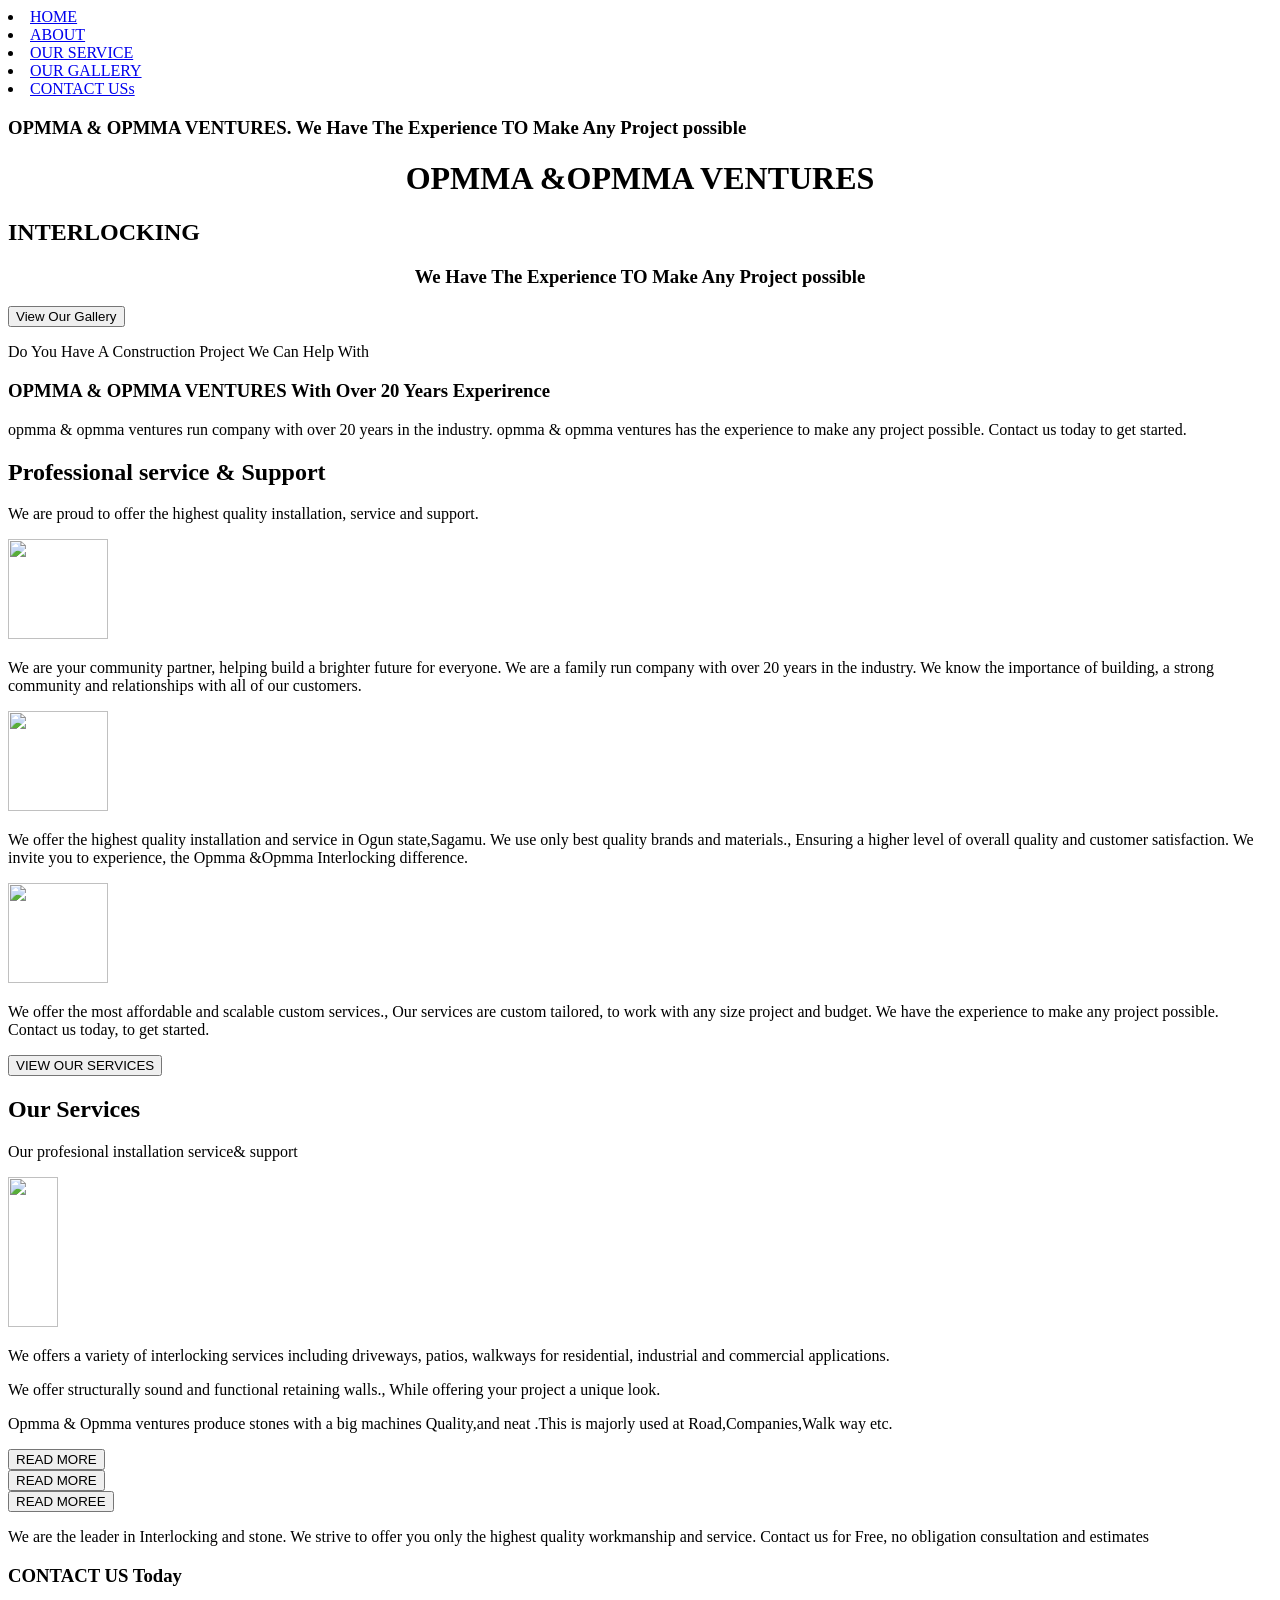
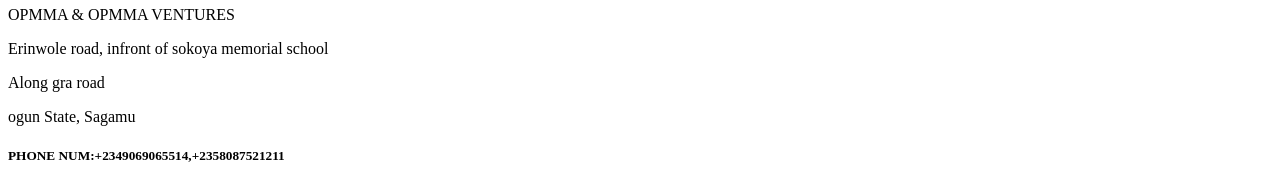
==== index.html @ 75a59dce "Add files via upload" ====
<!DOCTYPE html>
<html lang="en">
  <head>
    <meta charset="UTF-8" />
    <meta name="viewport" content="width=device-width, initial-scale=1.0" />
    <title>Interlocking</title>
    <link rel="stylesheet" href="syle.css" />
  </head>
  <body>
    <div class="contact">
      <li><a href="index.html">HOME</a></li>
      <li><a href="Interlocking.html">ABOUT</a></li>
      <li><a href="services.html">OUR SERVICE</a></li>
      <li><a href="gallery.html">OUR GALLERY</a></li>
      <li><a href="Contact.html">CONTACT USs</a></li>
    </div>
    
    <div class="mma">
      <h3>
        OPMMA & OPMMA VENTURES. We Have The Experience TO Make Any Project
        possible
      </h3>
    </div>
    <div class="opmma">
      <h1 style="text-align: center;">OPMMA &OPMMA VENTURES</h1>
      <h2>INTERLOCKING</h2>
      <h3 style="text-align: center;">We Have The Experience TO Make Any Project possible</h3>
      <div>
        <a href="gallery.html">
          <button class="button">View Our Gallery</button>
        </a>
      </div>
    </div>
    <div class="construction">
      <p>Do You Have A Construction Project We Can Help With</p>
    </div>
    <div class="family">
      <h3>OPMMA & OPMMA VENTURES With Over 20 Years Experirence</h3>
    </div>
    <div class="opp">
      <p>
        opmma & opmma ventures run company with over 20 years in the industry.
        opmma & opmma ventures has the experience to make any project possible.
        Contact us today to get started.
      </p>
    </div>
    <div class="prof">
      <h2>Professional service & Support</h2>
      <p>
        We are proud to offer the highest quality installation, service and
        support.
      </p>
      <div class="jj">
        <img
          style="width: 100px; height: 100px"
          src="../src/inter 1.jpeg"
          alt=""
        />
        <p>
          We are your community partner, helping build a brighter future for
          everyone. We are a family run company with over 20 years in the
          industry. We know the importance of building, a strong community and
          relationships with all of our customers.
        </p>
      </div>
      <div class="js">
        <img
          style="width: 100px; height: 100px"
          src="../src/quality2.jpeg"
          alt=""
        />
        <p>
          We offer the highest quality installation and service in Ogun
          state,Sagamu. We use only best quality brands and materials., Ensuring
          a higher level of overall quality and customer satisfaction. We invite
          you to experience, the Opmma &Opmma Interlocking difference.
        </p>
      </div>
      <div class="tt">
        <img
          style="width: 100px; height: 100px"
          src="../src/naira one.jpeg"
          alt=""
        />
        <p>
          We offer the most affordable and scalable custom services., Our
          services are custom tailored, to work with any size project and
          budget. We have the experience to make any project possible. Contact
          us today, to get started.
        </p>
      </div>
      <a href="services.html"><div>
        <button class="buttons">VIEW OUR SERVICES</button>
    </div></a>
    </div>
    <div class="service">
      <h2>Our Services</h2>
    </div>
    <div class="our">
      <p>Our profesional installation service& support</p>
    </div>
    <div class="img">
      <img style="width: 50px; height: 150px" src="../src/service-2.jpg" alt="" />
    </div>
    <div class="ventures">
      <p>
        We offers a variety of interlocking services including driveways,
        patios, walkways for residential, industrial and commercial
        applications.
      </p>
      <p>
        We offer structurally sound and functional retaining walls., While
        offering your project a unique look.
      </p>
      <p>
        Opmma & Opmma ventures produce stones with a big machines Quality,and
        neat .This is majorly used at Road,Companies,Walk way etc.
      </p>
    </div>
    <div class="more">
      <div>
        <button class="read">READ MORE</button>
      </div>
      <div>
        <button class="read">READ MORE</button>
      </div>
      <div>
        <button class="read">READ MOREE</button>
      </div>
    </div>
    <div class="conta">
      <p>
        We are the leader in Interlocking and stone. We strive to offer you only
        the highest quality workmanship and service. Contact us for Free, no
        obligation consultation and estimates
      </p>
      <h3>CONTACT US Today</h3>
      <p>OPMMA & OPMMA VENTURES</p>
      <p>Erinwole road, infront of sokoya memorial school</p>
      <p>Along gra road</p>
      <p>ogun State, Sagamu</p>
      <h5>PHONE NUM:+2349069065514,+2358087521211</h5>
    </div>
  </body>
</html>
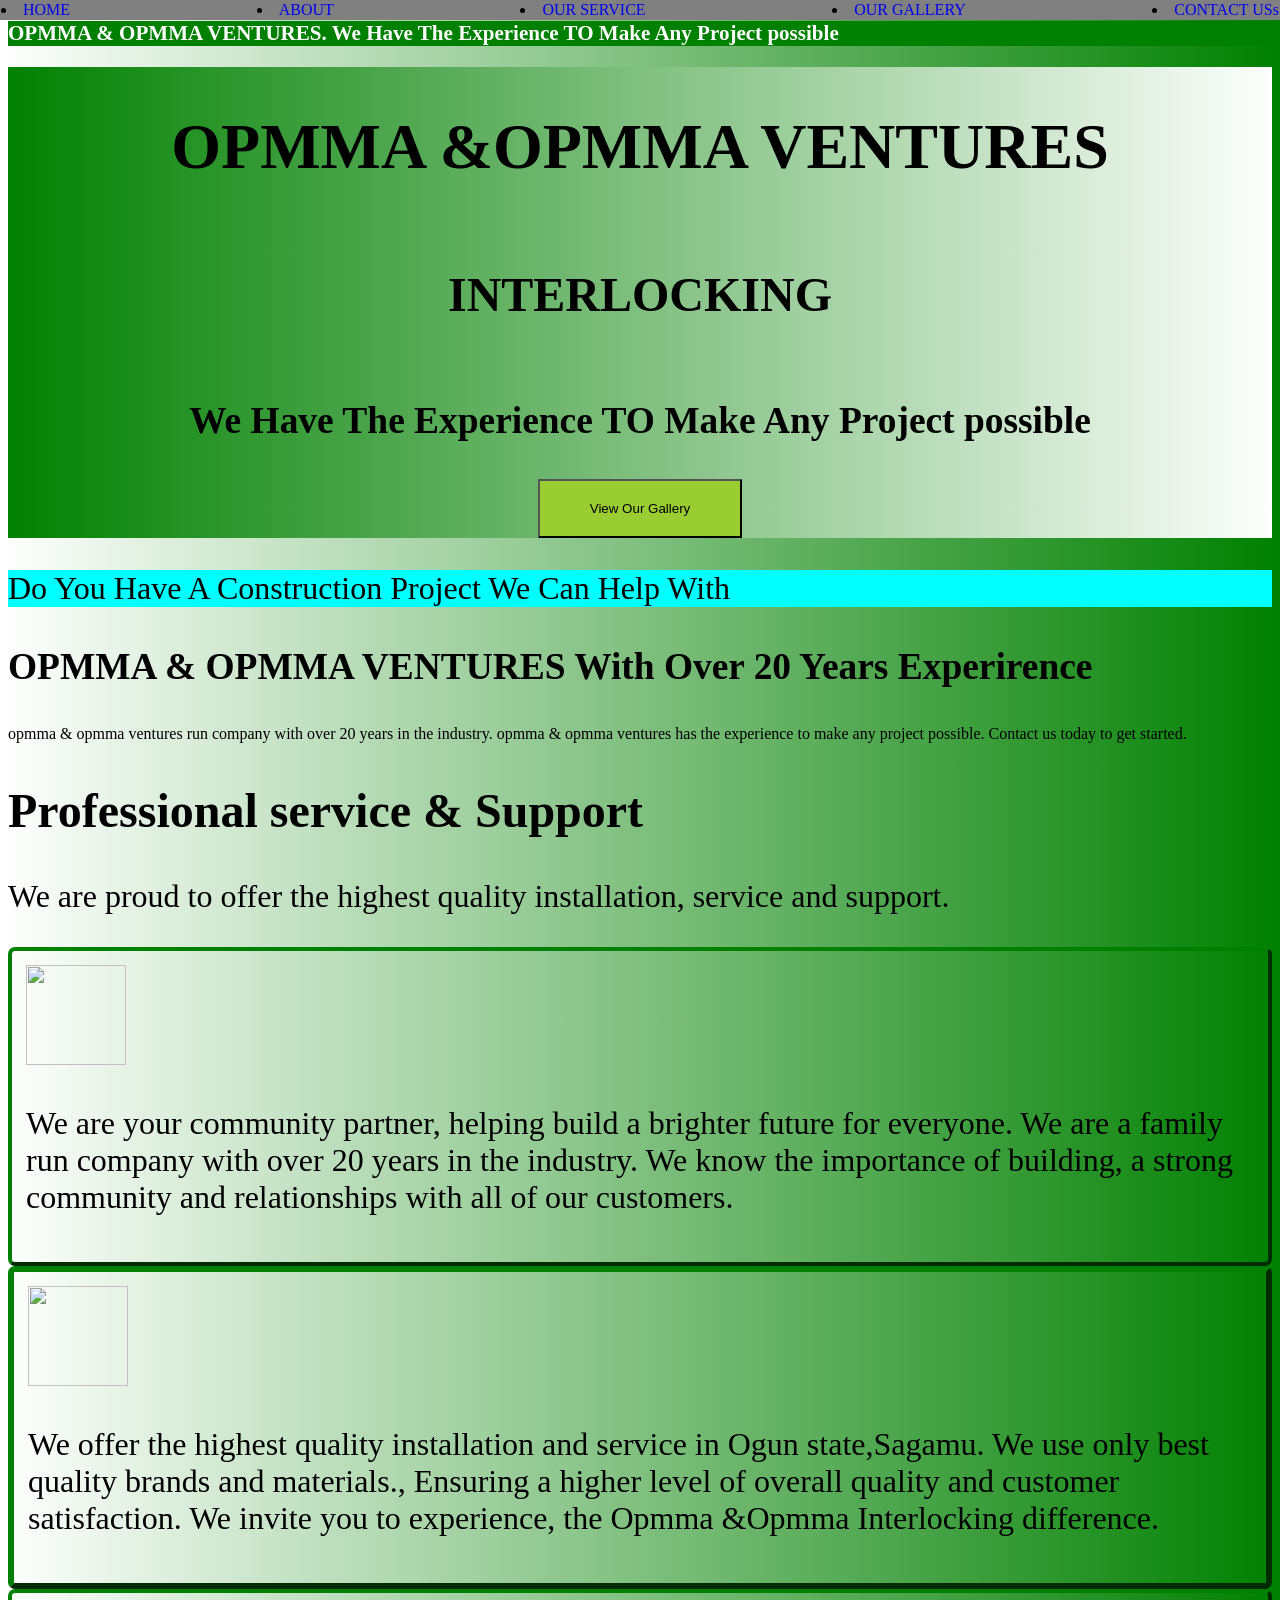
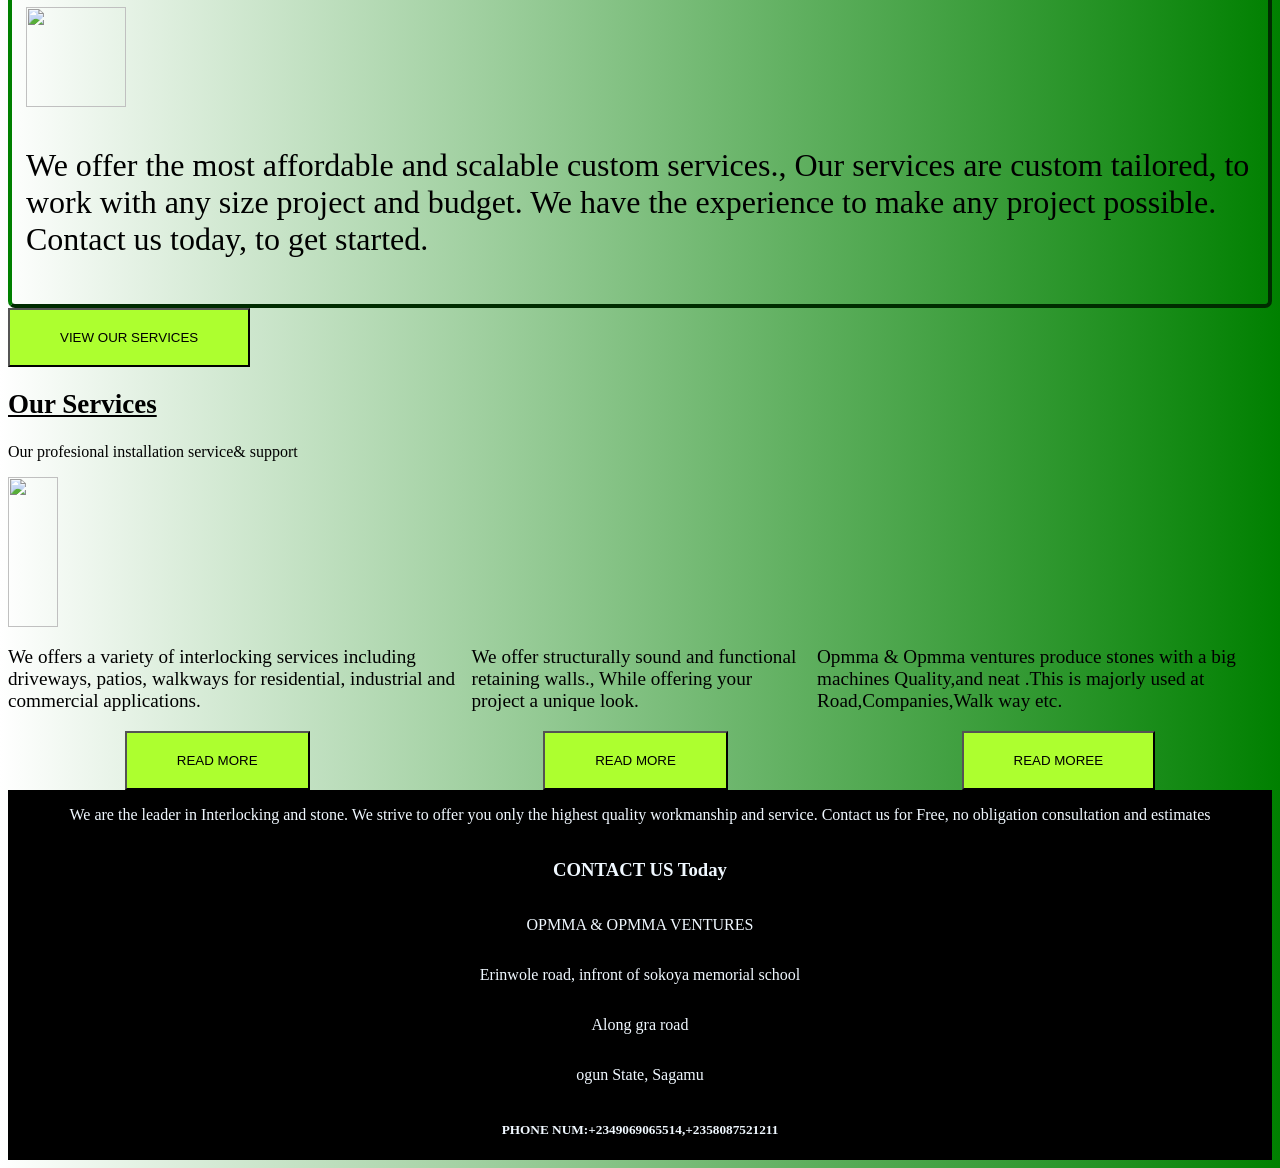
==== commit 8305e5b4: "Update index.html" ====
--- a/index.html
+++ b/index.html
@@ -4,7 +4,7 @@
     <meta charset="UTF-8" />
     <meta name="viewport" content="width=device-width, initial-scale=1.0" />
     <title>Interlocking</title>
-    <link rel="stylesheet" href="syle.css" />
+    <link rel="stylesheet" href="style.css" />
   </head>
   <body>
     <div class="contact">
--- a/style.css
+++ b/style.css
@@ -0,0 +1,198 @@
+body {
+  position: relative;
+  background: linear-gradient(to left, green, white);
+}
+.contact {
+  display: flex;
+  justify-content: space-between;
+  background-color: gray;
+  position: fixed;
+  width: 100%;
+  padding: 1px;
+  box-sizing: border-box;
+  top: 0%;
+  left: 0%;
+  text-decoration: none;
+}
+a {
+  text-decoration: none;
+  cursor: pointer;
+  list-style: none;
+}
+.opmma {
+  display: flex;
+  flex-direction: column;
+  font-size: larger;
+  align-items: center;
+  justify-content: center;
+  font-size: 2rem;
+  color: #000000;
+  background: linear-gradient(to right, green, white);
+  background-repeat: no-repeat;
+  background-attachment: fixed;
+}
+.mma {
+  font-size: large;
+  background-color: green;
+  color: white;
+  animation: myslide;
+  animation-iteration-count: infinite;
+  animation-play-state: running;
+  animation-delay: 0s;
+  animation-duration: 10s;
+  animation-timing-function: linear;
+}
+@keyframes myslide {
+  from {
+    transform: translateX(110%);
+  }
+  to {
+    transform: translateX(0%);
+  }
+}
+h1:hover {
+  box-shadow: 5px 5px 5px blue;
+}
+h2:hover {
+  box-shadow: 5px 5px 5px blue;
+}
+h3:hover {
+  box-shadow: 5px 5px 5px blue;
+}
+
+.button {
+  padding: 20px;
+  padding-left: 50px;
+  padding-right: 50px;
+  background-color: yellowgreen;
+}
+button:hover {
+  color: green;
+}
+.construction {
+  justify-items: center;
+  font-size: xx-large;
+  background-color: aqua;
+  position: static;
+  width: 100%;
+}
+.js {
+  border-style: outset;
+  border-width: 6px;
+  border-color: green;
+  border-radius: 7px;
+  padding: 14px;
+}
+.hh {
+  border-style: outset;
+  border-width: 7px;
+  border-color: green;
+  border-radius: 7px;
+  padding: 14px;
+}
+.ss {
+  border-style: outset;
+  border-width: 7px;
+  border-color: green;
+  border-radius: 7px;
+  padding: 14px;
+}
+.tt {
+  border-style: outset;
+  border-width: 4px;
+  border-color: green;
+  border-radius: 7px;
+  padding: 14px;
+}
+.jj {
+  border-style: outset;
+  border-width: 4px;
+  border-color: green;
+  border-radius: 7px;
+  padding: 14px;
+}
+.mm {
+  border-style: outset;
+  border-width: 7px;
+  border-color: green;
+  border-radius: 7px;
+  padding: 14px;
+}
+.family {
+  justify-items: center;
+  font-size: xx-large;
+}
+.opp {
+  justify-items: center;
+}
+.prof {
+  font-size: xx-large;
+}
+.buttons {
+  padding: 20px;
+  padding-right: 50px;
+  padding-left: 50px;
+  background-color: greenyellow;
+}
+.service {
+  justify-items: center;
+  text-decoration: underline;
+  font-size: large;
+}
+.our {
+  justify-items: center;
+}
+.img {
+  display: flex;
+  justify-content: start;
+  background-image: url(src/retaining-wall-123.jpg);
+  background-repeat: no-repeat;
+  background-size: cover;
+  animation: myimagechange;
+  animation-play-state: running;
+  animation-iteration-count: infinite;
+  animation-delay: 2s;
+  animation-timing-function: linear;
+  animation-duration: 20s;
+}
+@keyframes myimagechange {
+  20% {
+    background-image: url(../src/interlocking\ 5.jpeg);
+  }
+  40% {
+    background-image: url(../src/3333.jpg);
+  }
+  60% {
+    background-image: url(../src/4444.jpeg);
+  }
+  80% {
+    background-image: url(../src/5555.jpeg);
+  }
+  100% {
+    background-image: url(../src/6666.jpg);
+  }
+}
+.ventures {
+  display: flex;
+  justify-content: space-evenly;
+  font-size: larger;
+  gap: 10px;
+}
+.more {
+  display: flex;
+  justify-content: space-around;
+}
+.read {
+  padding: 20px;
+  padding-left: 50px;
+  padding-right: 50px;
+  background-color: greenyellow;
+}
+.conta {
+  display: flex;
+  flex-direction: column;
+  align-items: center;
+  justify-items: center;
+  background-color: black;
+  color: aliceblue;
+}
